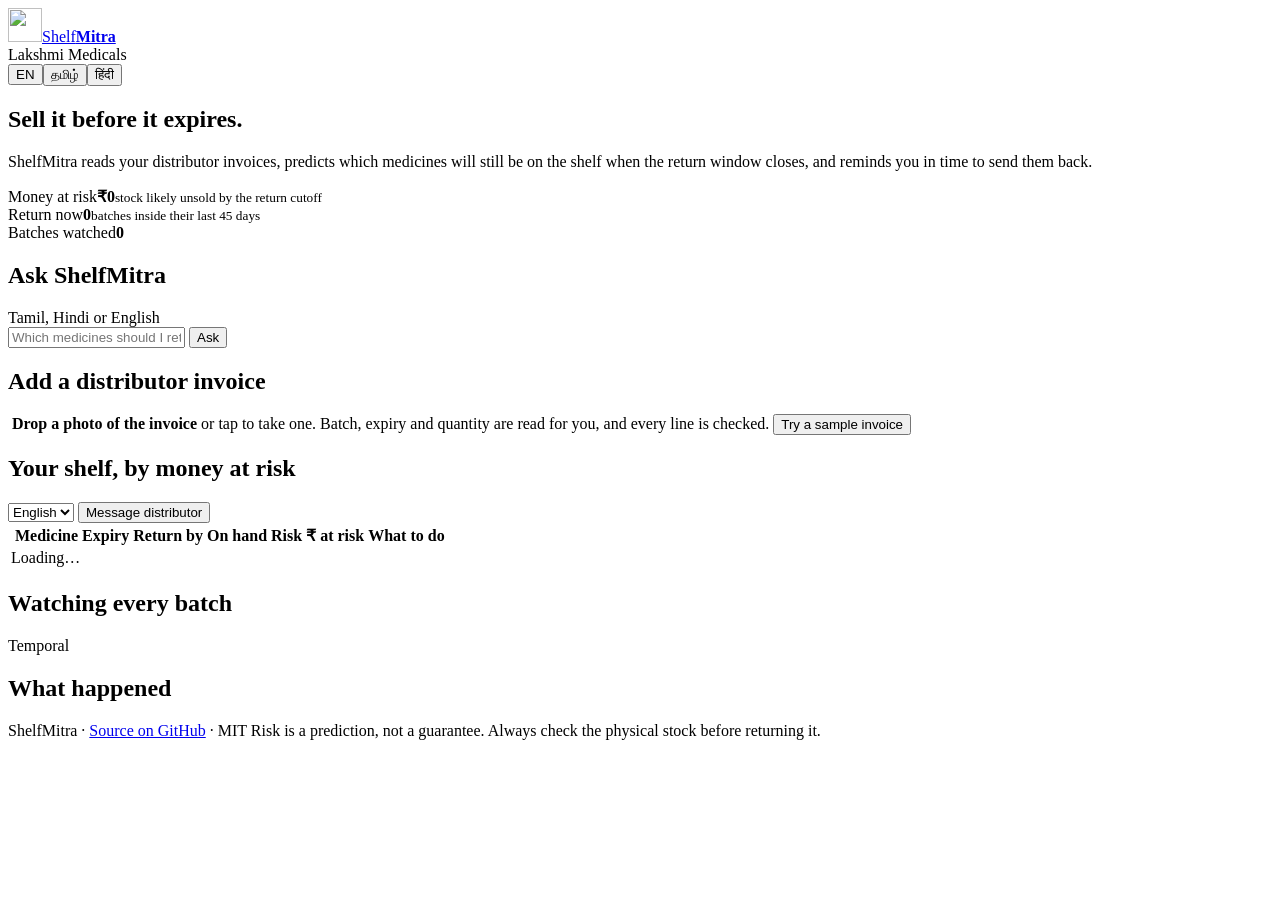
==== web/index.html @ 578edd19 "ShelfMitra: expiry rescue for Indian medical shops Reads distributor invoices with an open vision mo" ====
<!doctype html>
<html lang="en">
<head>
<meta charset="utf-8">
<meta name="viewport" content="width=device-width, initial-scale=1">
<title>ShelfMitra · Sell it before it expires</title>
<meta name="description" content="ShelfMitra helps Indian medical shops catch medicines that will expire unsold, while the distributor will still take them back. Open-weight models, TabPFN and Temporal.">
<link rel="icon" href="/static/logo.svg" type="image/svg+xml">
<link rel="preconnect" href="https://fonts.googleapis.com">
<link href="https://fonts.googleapis.com/css2?family=Manrope:wght@600;700;800&family=Inter:wght@400;500;600&family=Noto+Sans+Tamil:wght@400;600&family=Noto+Sans+Devanagari:wght@400;600&display=swap" rel="stylesheet">
<link rel="stylesheet" href="/static/app.css">
</head>
<body>
<header class="top">
  <div class="wrap top-in">
    <a class="brand" href="/"><img src="/static/logo.svg" alt="" width="34" height="34"><span>Shelf<b>Mitra</b></span></a>
    <div class="shop" id="shop">Lakshmi Medicals</div>
    <div class="spacer"></div>
    <div class="badges" id="badges"></div>
    <div class="lang" role="group" aria-label="Language">
      <button data-lang="en" class="on">EN</button><button data-lang="ta">தமிழ்</button><button data-lang="hi">हिंदी</button>
    </div>
  </div>
</header>

<main class="wrap">
  <section class="hero">
    <div>
      <h1 data-t="hero_title">Sell it before it expires.</h1>
      <p class="lede" data-t="hero_lede">ShelfMitra reads your distributor invoices, predicts which medicines will still be on the shelf when the return window closes, and reminds you in time to send them back.</p>
    </div>
    <div class="kpis">
      <div class="kpi warn"><span data-t="k_rupees">Money at risk</span><b id="k-rupees">₹0</b><small data-t="k_rupees_sub">stock likely unsold by the return cutoff</small></div>
      <div class="kpi"><span data-t="k_return">Return now</span><b id="k-return">0</b><small data-t="k_return_sub">batches inside their last 45 days</small></div>
      <div class="kpi"><span data-t="k_watch">Batches watched</span><b id="k-batches">0</b><small id="k-engine"></small></div>
    </div>
  </section>

  <section class="grid2">
    <div class="card ask">
      <div class="card-h"><h2 data-t="ask_title">Ask ShelfMitra</h2><span class="hint" data-t="ask_hint">Tamil, Hindi or English</span></div>
      <div id="chat" class="chat"></div>
      <div class="chips" id="examples"></div>
      <form id="ask-form" class="ask-row">
        <input id="ask-input" autocomplete="off" placeholder="Which medicines should I return this week?" data-tp="ask_ph">
        <button class="btn primary" type="submit" data-t="ask_btn">Ask</button>
      </form>
    </div>

    <div class="card upload">
      <div class="card-h"><h2 data-t="inv_title">Add a distributor invoice</h2></div>
      <label class="drop" id="drop">
        <input type="file" id="file" accept="image/*" hidden>
        <img src="/static/logo.svg" alt="" width="40">
        <b data-t="inv_drop">Drop a photo of the invoice</b>
        <span data-t="inv_drop_sub">or tap to take one. Batch, expiry and quantity are read for you, and every line is checked.</span>
      </label>
      <button class="btn ghost small" id="sample" data-t="inv_sample">Try a sample invoice</button>
      <div id="inv-result"></div>
    </div>
  </section>

  <section class="card">
    <div class="card-h">
      <h2 data-t="shelf_title">Your shelf, by money at risk</h2>
      <div class="card-actions">
        <select id="msg-lang"><option value="en">English</option><option value="ta">தமிழ்</option><option value="hi">हिंदी</option></select>
        <button class="btn primary" id="msg-btn" data-t="msg_btn">Message distributor</button>
      </div>
    </div>
    <div class="table-wrap"><table class="shelf">
      <thead><tr><th></th><th data-t="c_product">Medicine</th><th data-t="c_expiry">Expiry</th><th data-t="c_cutoff">Return by</th><th class="num" data-t="c_qty">On hand</th><th data-t="c_risk">Risk</th><th class="num" data-t="c_rupees">₹ at risk</th><th data-t="c_action">What to do</th><th></th></tr></thead>
      <tbody id="rows"><tr><td colspan="9" class="muted">Loading…</td></tr></tbody>
    </table></div>
    <div id="msg-out"></div>
  </section>

  <section class="grid2">
    <div class="card">
      <div class="card-h"><h2 data-t="wf_title">Watching every batch</h2><span class="hint">Temporal</span></div>
      <div id="workflows" class="wf"></div>
    </div>
    <div class="card">
      <div class="card-h"><h2 data-t="log_title">What happened</h2></div>
      <ul id="events" class="events"></ul>
    </div>
  </section>

  <footer class="foot">
    <span>ShelfMitra · <a href="https://github.com/vignesh2027/shelfmitra">Source on GitHub</a> · MIT</span>
    <span data-t="foot_note">Risk is a prediction, not a guarantee. Always check the physical stock before returning it.</span>
  </footer>
</main>

<template id="tpl-row"><tr>
  <td><input type="checkbox" class="pick"></td>
  <td><b class="p"></b><small class="b"></small></td>
  <td class="exp"></td><td class="cut"></td><td class="num qty"></td>
  <td><div class="bar"><i></i></div><small class="rp"></small></td>
  <td class="num rs"></td><td><span class="chip act"></span></td>
  <td class="dec"><button data-d="returned">Returned</button><button data-d="sold">Sold</button></td>
</tr></template>

<script src="/static/app.js"></script>
</body>
</html>
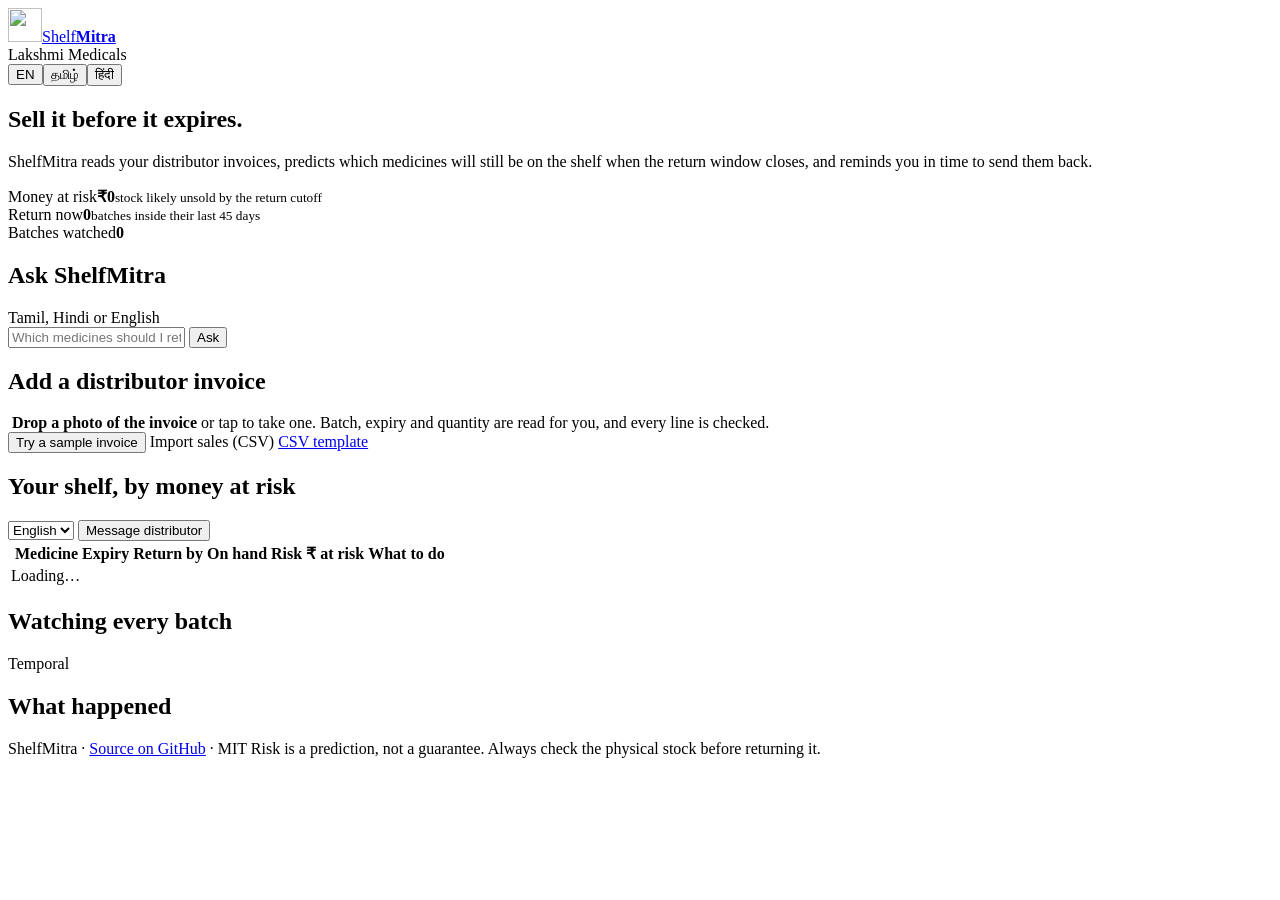
==== commit 45b1b7c5: "Add shop accounts, per-shop databases, medicine catalogue and sales import Visitors see the public d" ====
--- a/web/index.html
+++ b/web/index.html
@@ -17,11 +17,20 @@
     <div class="shop" id="shop">Lakshmi Medicals</div>
     <div class="spacer"></div>
     <div class="badges" id="badges"></div>
+    <div class="acct" id="acct"></div>
     <div class="lang" role="group" aria-label="Language">
       <button data-lang="en" class="on">EN</button><button data-lang="ta">தமிழ்</button><button data-lang="hi">हिंदी</button>
     </div>
   </div>
 </header>
+
+<div class="demo-bar" id="demo-bar" hidden>
+  <div class="wrap demo-in">
+    <span data-t="demo_note">You are exploring the demo shop: Lakshmi Medicals, Mylapore, Chennai. Everything here is live.</span>
+    <span class="demo-actions"><button class="btn small primary" data-open="signup" data-t="create_shop">Create your shop, free</button>
+    <button class="btn small ghost" id="reset-demo" data-t="reset_demo">Reset demo</button></span>
+  </div>
+</div>
 
 <main class="wrap">
   <section class="hero">
@@ -55,7 +64,11 @@
         <b data-t="inv_drop">Drop a photo of the invoice</b>
         <span data-t="inv_drop_sub">or tap to take one. Batch, expiry and quantity are read for you, and every line is checked.</span>
       </label>
-      <button class="btn ghost small" id="sample" data-t="inv_sample">Try a sample invoice</button>
+      <div class="row-btns">
+        <button class="btn ghost small" id="sample" data-t="inv_sample">Try a sample invoice</button>
+        <label class="btn ghost small"><input type="file" id="sales-file" accept=".csv,text/csv" hidden><span data-t="sales_import">Import sales (CSV)</span></label>
+        <a class="small-link" href="/static/sales_template.csv" download data-t="sales_template">CSV template</a>
+      </div>
       <div id="inv-result"></div>
     </div>
   </section>
@@ -101,6 +114,22 @@
   <td class="dec"><button data-d="returned">Returned</button><button data-d="sold">Sold</button></td>
 </tr></template>
 
+<dialog id="auth-dlg" class="dlg">
+  <form method="dialog" id="auth-form">
+    <img src="/static/logo.svg" alt="" width="40">
+    <h2 id="auth-title">Create your shop</h2>
+    <p class="muted" id="auth-sub">Free while in beta. Your stock data stays in its own private database.</p>
+    <label class="f" id="f-shop"><span data-t="f_shop">Shop name</span><input name="shop_name" autocomplete="organization"></label>
+    <label class="f" id="f-area"><span data-t="f_area">Area / city</span><input name="area" placeholder="Mylapore, Chennai"></label>
+    <label class="f"><span>Email</span><input name="email" type="email" autocomplete="email" required></label>
+    <label class="f"><span data-t="f_pw">Password</span><input name="password" type="password" minlength="8" autocomplete="current-password" required></label>
+    <div class="err" id="auth-err"></div>
+    <button class="btn primary wide" id="auth-go" value="go">Create shop</button>
+    <p class="switch"><a href="#" id="auth-switch">Already have an account? Log in</a></p>
+    <button class="x" value="cancel" formnovalidate aria-label="Close">×</button>
+  </form>
+</dialog>
+
 <script src="/static/app.js"></script>
 </body>
 </html>
